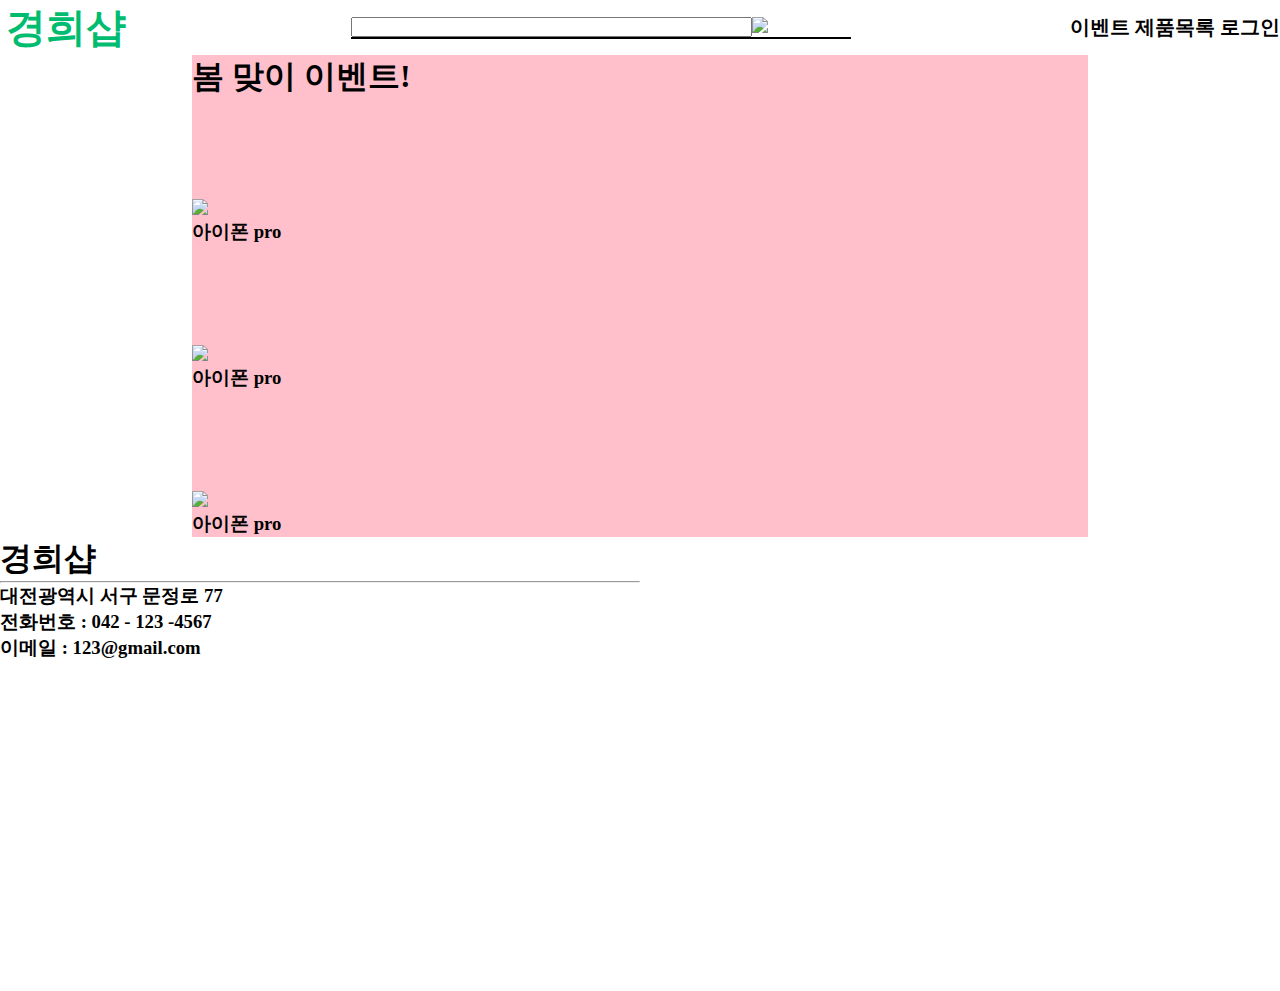
==== event.html @ 6dd7afd1 "shop" ====
<!DOCTYPE html>
<html lang="en">
<head>
    <meta charset="UTF-8">
    <meta name="viewport" content="width=device-width, initial-scale=1.0">
    <title>선착순 이벤트 </title>

        <!--mystyle.css 파일 불러와서 적용시키기  -->
        <link rel="stylesheet" href="/resources/css/mycss.html">
    <style>
        *{
            margin: 0;
            padding: 0;
        }

        div{
            border: 0px solid black;
        }

        .navigation{
            display: flex;
            justify-content: space-between;
            align-items:center;
        }
        
        .logo > a{
            color: #00BC70; /* 이니스프리 컬러 */
            font-size: 40px;
            font-weight: bold;
            text-decoration: none;

            padding-left: 6px;
            padding-right:  6px;
            padding-bottom:  5px;
            padding-top:  5px;
        }

        .search > div {
            /* 아래쪽에만 테두리 주기 */
            border-bottom: 2px solid black;
            width: 500px;
            display: flex;

        }

        .search input{
            width: 80%;
        }

        .search a {
            width: 20%;
        }

        .menu > a {
            text-decoration: none;
            color: black;
            font-size: 20px;
            font-weight: bold;
        }


        .item-box{
            display: flex;
            justify-content: space-around;
        }
        
        .item{
            /* border나 margin 넣는 만큼 width에서 빼준다. */
            width: calc(100%/3 - 10px);
            height: 400px;
            box-shadow: 2px 2px 4px 2px #dddddd;
        }

        .item > div:nth-child(1){
            height: 60%;
            display: flex;
            justify-content: center;
        }

        .item > div:nth-child(2){
            height: 40%;
            display: flex;
            flex-direction:column ;
            justify-content: space-evenly;
            padding-left: 20px;
            
        }

        .footer{
            display: flex;
        }

        .footer > div{
            width: 50%;
        }

        .event{
            width: 70%;
            background-color: pink;
        }

        .body{
            display: flex;
            justify-content: center;
        }

        .present{
            margin-top: 100px;
            width: 500px;
        }

        

    </style>

</head>
<body>
    
        <div class="container"> <!-- 최외곽 div -->
        <div class="navigation"> <!-- 상단 네비게이션 div -->
            <div class="logo">  <!-- 로고 div -->
                <a href="">경희샵</a>     
            </div> 

            <div class="search">  <!-- 검색바  --> 
                <div>
                    <input type="text">
                    <a href="">
                        <img width="100%" src="https://www.iconpacks.net/icons/2/free-search-icon-2911-thumb.png" > 
                    </a>
                </div>
            </div > 
    
            <div class="menu"> <!-- 메뉴  -->  
                <a href="./event.html"> 이벤트 </a>
                <a href=""> 제품목록 </a>
                <a href=""> 로그인 </a> 
            </div> 
        </div>
        </div>
        
    
    
    <div class="body"> <!-- 상품 div --> 
        <div class="event">
            <h1> 봄 맞이 이벤트! </h1>
            <div class="present">
                <img width="100%" src="https://pimg3.daara.co.kr/kidd/photo/2024/02/19/thumbs/thumb_520390_1708289410_31.jpg" >
                <h3>아이폰 pro</h3>
            </div>

            <div class="present">
                <img width="100%" src="https://pimg3.daara.co.kr/kidd/photo/2024/02/19/thumbs/thumb_520390_1708289410_31.jpg" >
                <h3>아이폰 pro</h3>
            </div>

            <div class="present">
                <img width="100%" src="https://pimg3.daara.co.kr/kidd/photo/2024/02/19/thumbs/thumb_520390_1708289410_31.jpg" >
                <h3>아이폰 pro</h3>
            </div>
            
        </div>



            
            </div>
        </div>  <!-- End of item-box--> 
    </div>   <!-- End of body --> 

    <div class="footer"> <!-- 하단 div --> 
        <div>
            <h1>경희샵</h1>
            <hr>
            <h3>대전광역시 서구 문정로 77 </h3>
            <h3>전화번호 : 042 - 123 -4567</h3>
            <h3>이메일 : 123@gmail.com </h3>
        </div>
        <div>
            <iframe src="https://www.google.com/maps/embed?pb=!1m18!1m12!1m3!1d6427.184179404991!2d127.37656327770993!3d36.34643480000001!2m3!1f0!2f0!3f0!3m2!1i1024!2i768!4f13.1!3m3!1m2!1s0x3565495ee08b8971%3A0xccafcfa0505a70f!2z64yA7KCE6rOg7Jqp67O17KeAK-yEvO2EsA!5e0!3m2!1sko!2skr!4v1717471810887!5m2!1sko!2skr" width="600" height="450" style="border:0;" allowfullscreen="" loading="lazy" referrerpolicy="no-referrer-when-downgrade">
            </iframe>
        </div>
    </div>

    </div>
</body>
</html>
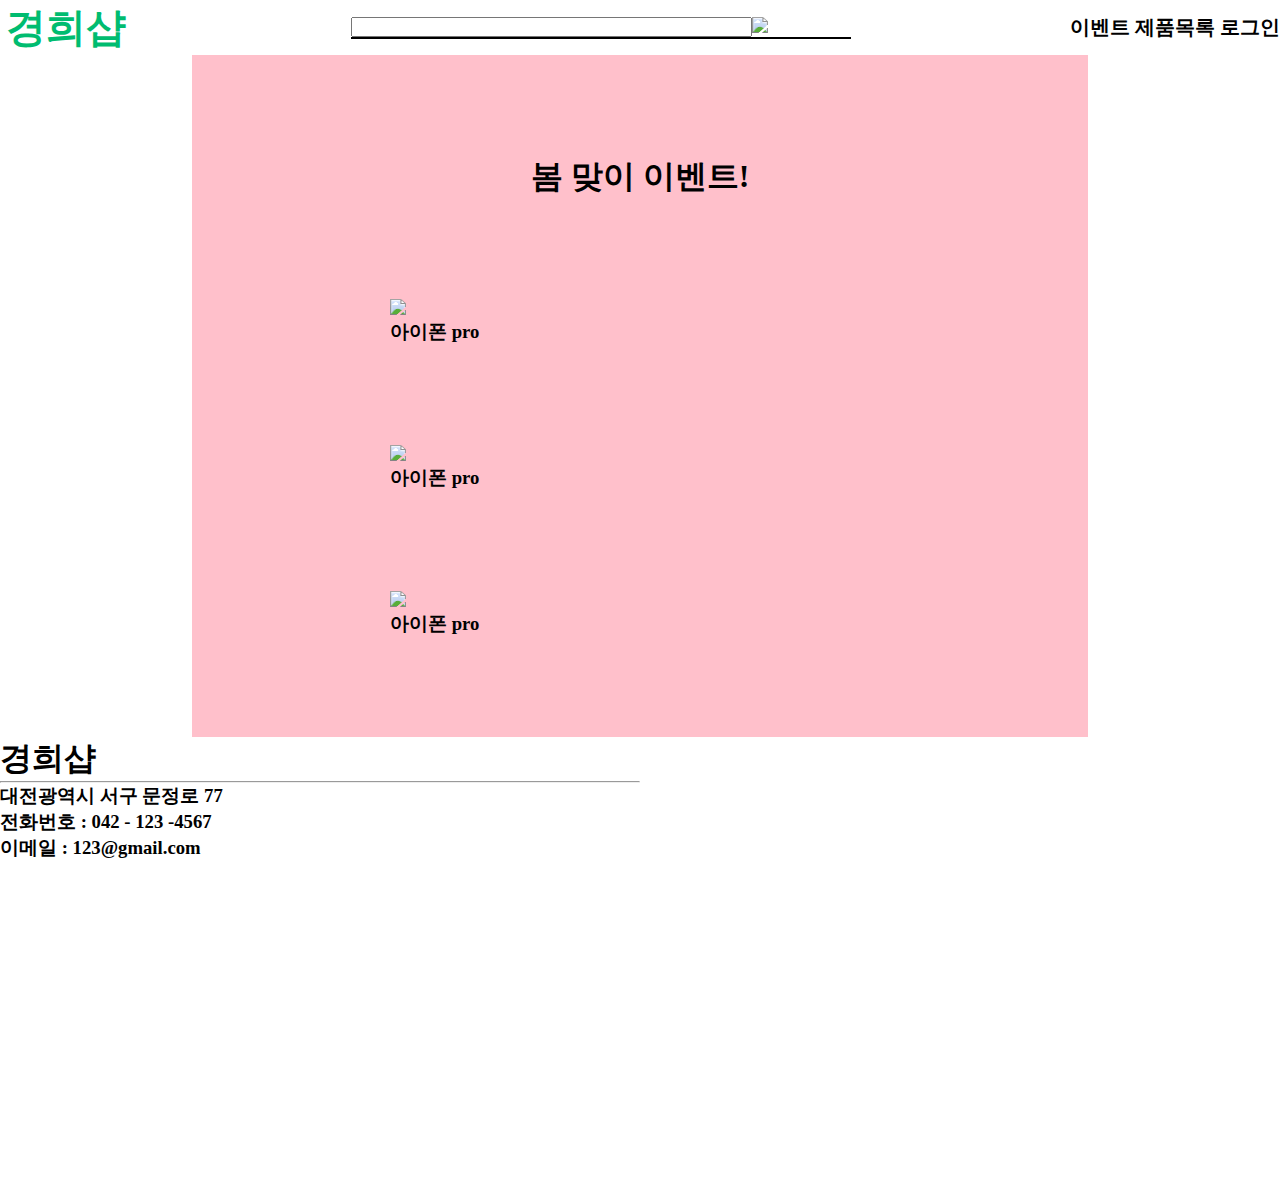
==== commit 1c73fa70: "event" ====
--- a/event.html
+++ b/event.html
@@ -6,97 +6,20 @@
     <title>선착순 이벤트 </title>
 
         <!--mystyle.css 파일 불러와서 적용시키기  -->
-        <link rel="stylesheet" href="/resources/css/mycss.html">
+        <link rel="stylesheet" href="./resources/css/mystlye.css">
+
     <style>
-        *{
-            margin: 0;
-            padding: 0;
-        }
-
-        div{
-            border: 0px solid black;
-        }
-
-        .navigation{
-            display: flex;
-            justify-content: space-between;
-            align-items:center;
-        }
-        
-        .logo > a{
-            color: #00BC70; /* 이니스프리 컬러 */
-            font-size: 40px;
-            font-weight: bold;
-            text-decoration: none;
-
-            padding-left: 6px;
-            padding-right:  6px;
-            padding-bottom:  5px;
-            padding-top:  5px;
-        }
-
-        .search > div {
-            /* 아래쪽에만 테두리 주기 */
-            border-bottom: 2px solid black;
-            width: 500px;
-            display: flex;
-
-        }
-
-        .search input{
-            width: 80%;
-        }
-
-        .search a {
-            width: 20%;
-        }
-
-        .menu > a {
-            text-decoration: none;
-            color: black;
-            font-size: 20px;
-            font-weight: bold;
-        }
-
-
-        .item-box{
-            display: flex;
-            justify-content: space-around;
-        }
-        
-        .item{
-            /* border나 margin 넣는 만큼 width에서 빼준다. */
-            width: calc(100%/3 - 10px);
-            height: 400px;
-            box-shadow: 2px 2px 4px 2px #dddddd;
-        }
-
-        .item > div:nth-child(1){
-            height: 60%;
-            display: flex;
-            justify-content: center;
-        }
-
-        .item > div:nth-child(2){
-            height: 40%;
-            display: flex;
-            flex-direction:column ;
-            justify-content: space-evenly;
-            padding-left: 20px;
-            
-        }
-
-        .footer{
-            display: flex;
-        }
-
-        .footer > div{
-            width: 50%;
-        }
 
         .event{
             width: 70%;
             background-color: pink;
+            display: flex;
+            flex-direction: column;
+            align-items: center;
+            padding-top: 100px;
+            padding-bottom: 100px;
+            
+
         }
 
         .body{
@@ -108,9 +31,6 @@
             margin-top: 100px;
             width: 500px;
         }
-
-        
-
     </style>
 
 </head>
--- a/resources/css/mystlye.css
+++ b/resources/css/mystlye.css
@@ -0,0 +1,86 @@
+* {
+    margin: 0;
+    padding: 0;
+}
+
+div {
+    border: 0px solid black;
+}
+
+.navigation {
+    display: flex;
+    justify-content: space-between;
+    align-items: center;
+}
+
+.logo>a {
+    color: #00BC70;
+    /* 이니스프리 컬러 */
+    font-size: 40px;
+    font-weight: bold;
+    text-decoration: none;
+
+    padding-left: 6px;
+    padding-right: 6px;
+    padding-bottom: 5px;
+    padding-top: 5px;
+}
+
+.search>div {
+    /* 아래쪽에만 테두리 주기 */
+    border-bottom: 2px solid black;
+    width: 500px;
+    display: flex;
+
+}
+
+.search input {
+    width: 80%;
+}
+
+.search a {
+    width: 20%;
+}
+
+.menu>a {
+    text-decoration: none;
+    color: black;
+    font-size: 20px;
+    font-weight: bold;
+}
+
+
+.item-box {
+    display: flex;
+    justify-content: space-around;
+}
+
+.item {
+    /* border나 margin 넣는 만큼 width에서 빼준다. */
+    width: calc(100%/3 - 10px);
+    height: 400px;
+    box-shadow: 2px 2px 4px 2px #dddddd;
+}
+
+.item>div:nth-child(1) {
+    height: 60%;
+    display: flex;
+    justify-content: center;
+}
+
+.item>div:nth-child(2) {
+    height: 40%;
+    display: flex;
+    flex-direction: column;
+    justify-content: space-evenly;
+    padding-left: 20px;
+
+}
+
+.footer {
+    display: flex;
+}
+
+.footer>div {
+    width: 50%;
+}